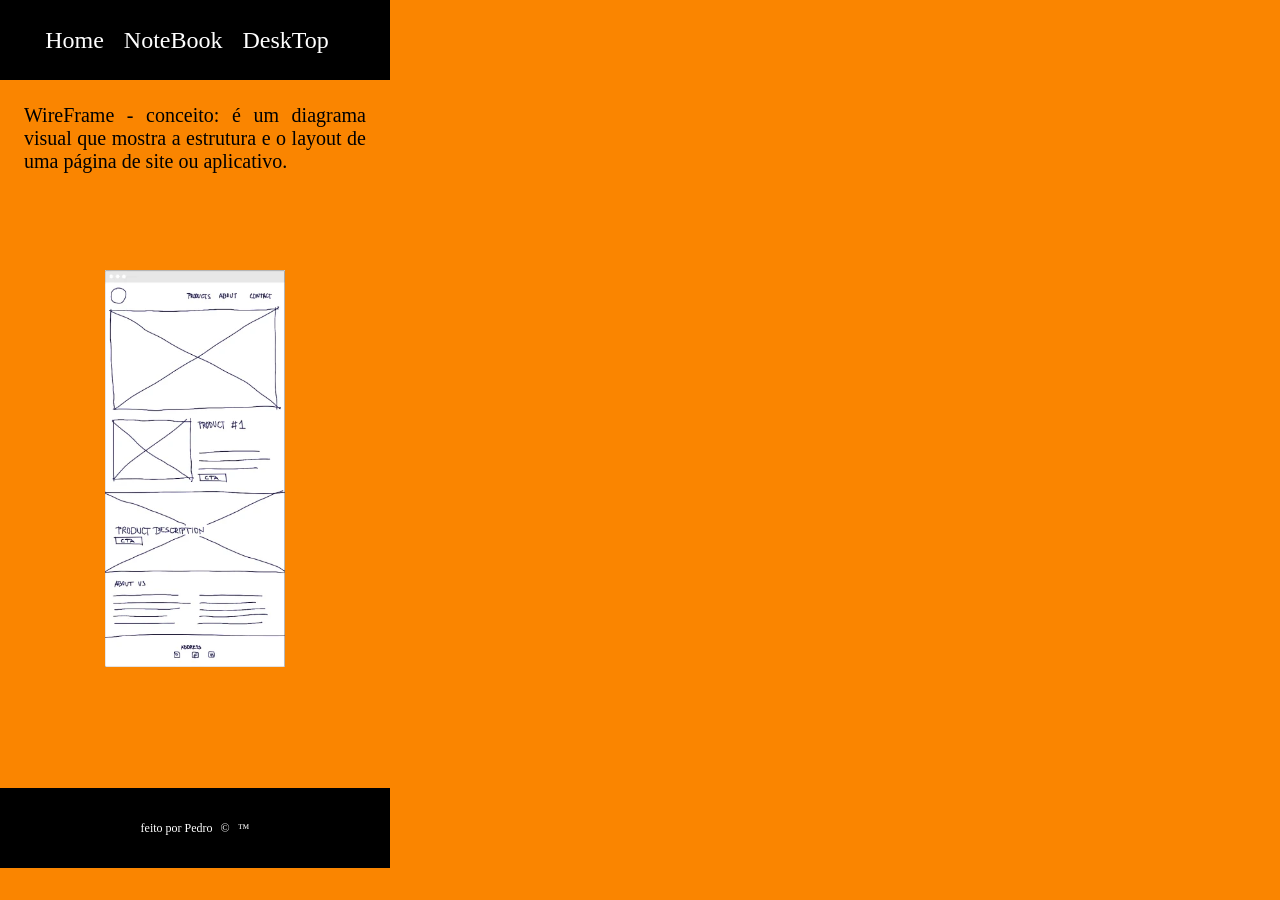
==== index.html @ 7f9e7aef "aplicativo 2B primeira versão" ====
<!DOCTYPE html>
<html lang="pt-BR">
<head>
    <meta charset="UTF-8">
    <meta name="viewport" content="width=device-width, initial-scale=1.0">
    <link rel="stylesheet" href="./style.css">
    <title>figma</title>
</head>
<body>
    <header>
        <nav>
            <a href="./index.html">Home</a>&emsp;
            <a href="./notebook.html">NoteBook</a>&emsp;
            <a href="./desktop.html">DeskTop</a>&emsp;
        </nav>
    </header>
    <main>
        <p>WireFrame - conceito: é um diagrama visual que mostra a estrutura e o layout de uma página de site ou aplicativo.</p>
        <div class="wire">
            <img src="./img/wireframe.png" alt="">
        </div>
    </main>
    <footer>
        <p>feito por Pedro</p>
        <p>&copy;</p>
        <p>&trade;</p>
    </footer>
    
</body>
</html>
---- style.css ----
*{
    margin: 0;
    padding: 0;
}

header{
    width: 390px;
    height: 80px;
    background-color: black;
    display: flex;
    flex-direction: row;   
    justify-content: center;
    align-items: center;
    gap: 24px;
    color: white;
}

body{
    background-color: #FA8500;
    width: 390px;
    height: 844px;
}

header nav a{
    text-align: center;
    font-size: 24px;
    text-decoration: none;
    color: white;
}

a:hover{
    background-color: #424242;
    color: rgb(255, 255, 255);
    border-radius: 4px;
}

main{
    width: 390px;
    height: 684px;
    background-color: #FA8500
}

main p{
    margin-top: 24px;
    margin-left: 24px;
    margin-right: 24px;
    text-align: justify;
    background-color: #FA8500;
    font-size: 20px;
}

main .wire{
    margin-top: 66px;
    height: 459px;
    display: flex;
    flex-direction: row;
    justify-content: center;
    align-items: center;
}

main .notebook{
    margin-top: 32px;
    height: 180px;
    display: flex;
    flex-direction: row;
    justify-content: center;
    align-items: center;
}

main .desktop{
    margin-top: 32px;
    height: 180px;
    display: flex;
    flex-direction: row;
    justify-content: center;
    align-items: center;
}

main .wire img{
    width: 180px;
    height: 397px;
}

main .notebook img{
    width: 180px;
    height: 180px;
}

main .desktop img{
    width: 180px;
    height: 180px;
}

footer{
    width: 390px;
    height: 80px;
    background-color: black;
    color: white;
    display: flex;
    flex-direction: row;   
    justify-content: center;
    align-items: center;
    gap: 8px;
}

footer p{
    text-align: center;
    font-size: 12px;
}
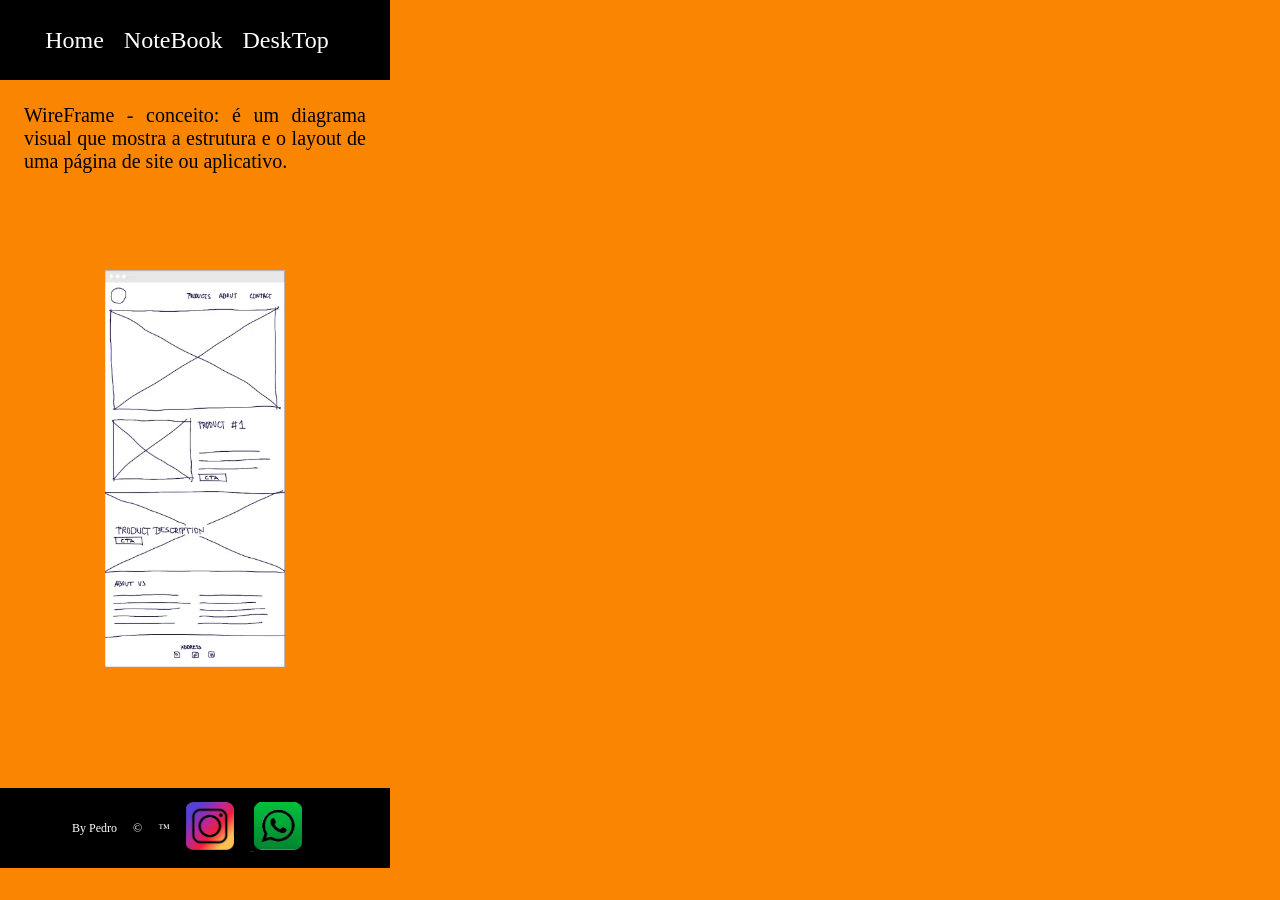
==== commit f89541ea: "ajustes" ====
--- a/index.html
+++ b/index.html
@@ -21,9 +21,17 @@
         </div>
     </main>
     <footer>
-        <p>feito por Pedro</p>
+        <p>By Pedro</p>
         <p>&copy;</p>
         <p>&trade;</p>
+        <div class="rd-sociais">
+            <a href="https://www.instagram.com/pedrinqzx">
+                <img src="./img/insta_bg.png" alt="ícone da rede social instagram">
+            </a>
+           <a href="https://wa.me/554791810828">
+            <img src="./img/zap_bg.png" alt="ícone da rede social Whatsapp">
+            </a>
+        </div>
     </footer>
     
 </body>
--- a/style.css
+++ b/style.css
@@ -100,10 +100,16 @@
     flex-direction: row;   
     justify-content: center;
     align-items: center;
-    gap: 8px;
+    gap: 16px;
 }
 
 footer p{
     text-align: center;
     font-size: 12px;
+}
+
+.rd-sociais img{
+    width: 48px;
+    height: 48px;
+    margin-right: 16px;
 }
